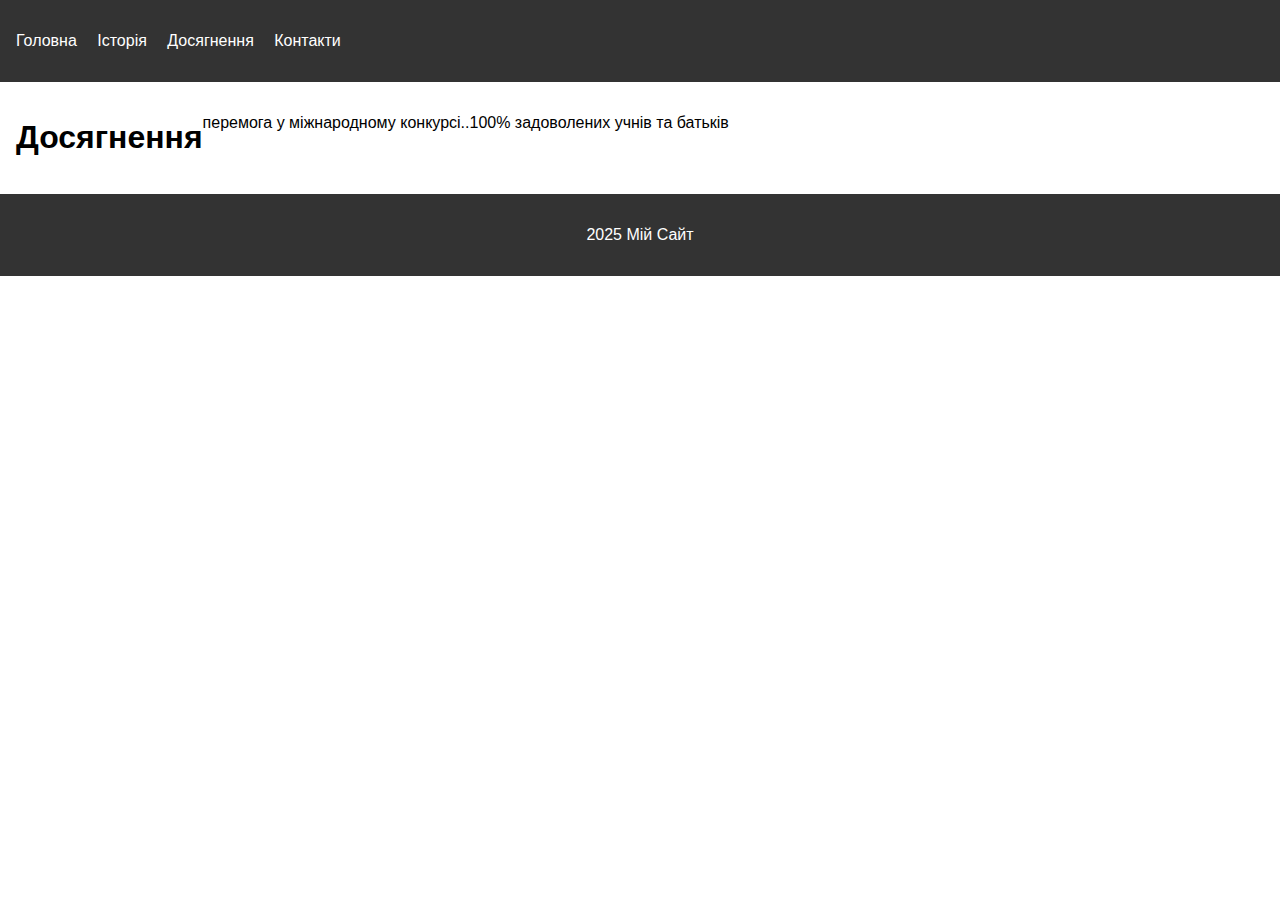
==== achievements.html @ 7fdc67a6 "achievements.html" ====
<!DOCTYPE html>
<html lang="uk">
<head>
  <meta charset="UTF-8">
  <meta name="viewport" content="width=device-width, initial-scale=1.0">
  <title>Доягнення</title>
  <link rel="stylesheet" href="style.css">
</head>
<body>
  <header>
    <nav>
      <ul>
        <li><a href="index.html">Головна</a></li> 
        <li><a href="history.html">Історія</a></li> 
        <li><a href="achievements.html">Досягнення</a></li> 
        <li><a href="contacts.html">Контакти</a></li> 
      </ul>
    </nav>
  </header>
  <main>
    <h1>Досягнення</h1>
    <p>перемога у міжнародному конкурсі..</p>
    <p>100% задоволених учнів та батьків</p>
  </main>
  <footer>
    <p>2025 Мій Сайт</p>
  </footer>
</body>
</html>
---- style.css ----
body {
  font-family: Arial, sans-serif;
  margin: 0;
  padding: 0;
}

header {
  background-color: #333;
  color: yellow;
  padding: 1rem;
}

header h1 {
  margin: 0;
}

nav ul {
  list-style: none;
  padding-left: 0;
}

nav li {
  display: inline-block;
  margin-right: 1rem;
}

nav a {
  color: #fff;
  text-decoration: none;
}

main {
  display: flex; /* Використання Flexbox для розташування */
  margin: 1rem;
}

section {
  flex: 3; /* Основна частина */
  margin-right: 1rem;
}

aside {
  flex: 1; /* Бічна панель */
  background-color: #f9f9f9;
  padding: 1rem;
  border: 1px solid #ccc;
}

footer {
  background-color: #333;
  color: #fff;
  text-align: center;
  padding: 1rem;
  margin-top: 1rem;
}
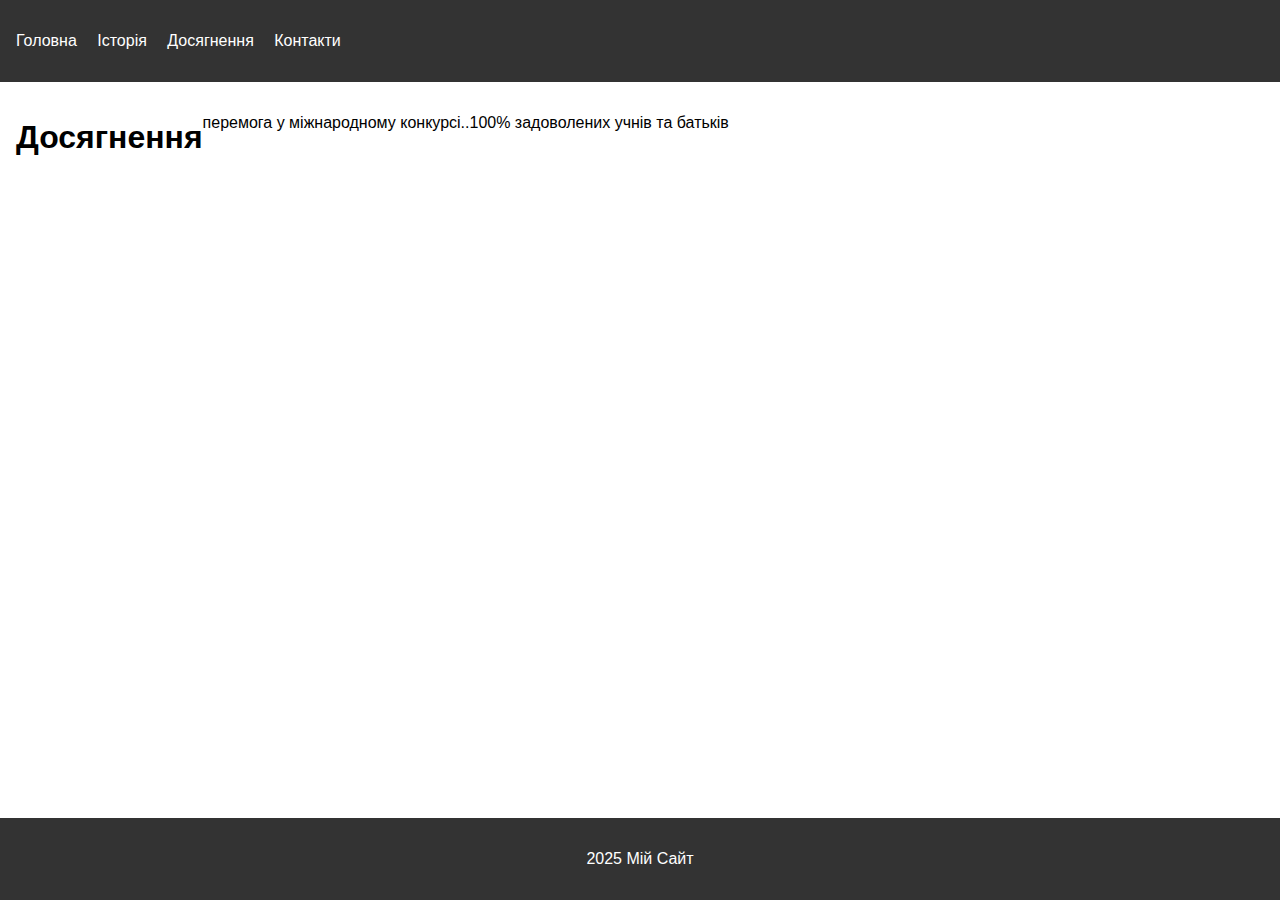
==== commit bfa5e1f2: "Wraps the page content" ====
--- a/achievements.html
+++ b/achievements.html
@@ -1,29 +1,34 @@
 <!DOCTYPE html>
 <html lang="uk">
+
 <head>
   <meta charset="UTF-8">
   <meta name="viewport" content="width=device-width, initial-scale=1.0">
   <title>Доягнення</title>
   <link rel="stylesheet" href="style.css">
 </head>
+
 <body>
-  <header>
-    <nav>
-      <ul>
-        <li><a href="index.html">Головна</a></li> 
-        <li><a href="history.html">Історія</a></li> 
-        <li><a href="achievements.html">Досягнення</a></li> 
-        <li><a href="contacts.html">Контакти</a></li> 
-      </ul>
-    </nav>
-  </header>
-  <main>
-    <h1>Досягнення</h1>
-    <p>перемога у міжнародному конкурсі..</p>
-    <p>100% задоволених учнів та батьків</p>
-  </main>
-  <footer>
-    <p>2025 Мій Сайт</p>
-  </footer>
+  <div class="wrapper">
+    <header>
+      <nav>
+        <ul>
+          <li><a href="index.html">Головна</a></li>
+          <li><a href="history.html">Історія</a></li>
+          <li><a href="achievements.html">Досягнення</a></li>
+          <li><a href="contacts.html">Контакти</a></li>
+        </ul>
+      </nav>
+    </header>
+    <main>
+      <h1>Досягнення</h1>
+      <p>перемога у міжнародному конкурсі..</p>
+      <p>100% задоволених учнів та батьків</p>
+    </main>
+    <footer>
+      <p>2025 Мій Сайт</p>
+    </footer>
+  </div>
 </body>
-</html>
+
+</html>--- a/style.css
+++ b/style.css
@@ -32,6 +32,13 @@
 main {
   display: flex; /* Використання Flexbox для розташування */
   margin: 1rem;
+  flex: 1;
+}
+
+.wrapper {
+  display: flex;
+  flex-direction: column;
+  min-height: 100vh; /* Висота 100% вікна браузера */
 }
 
 section {
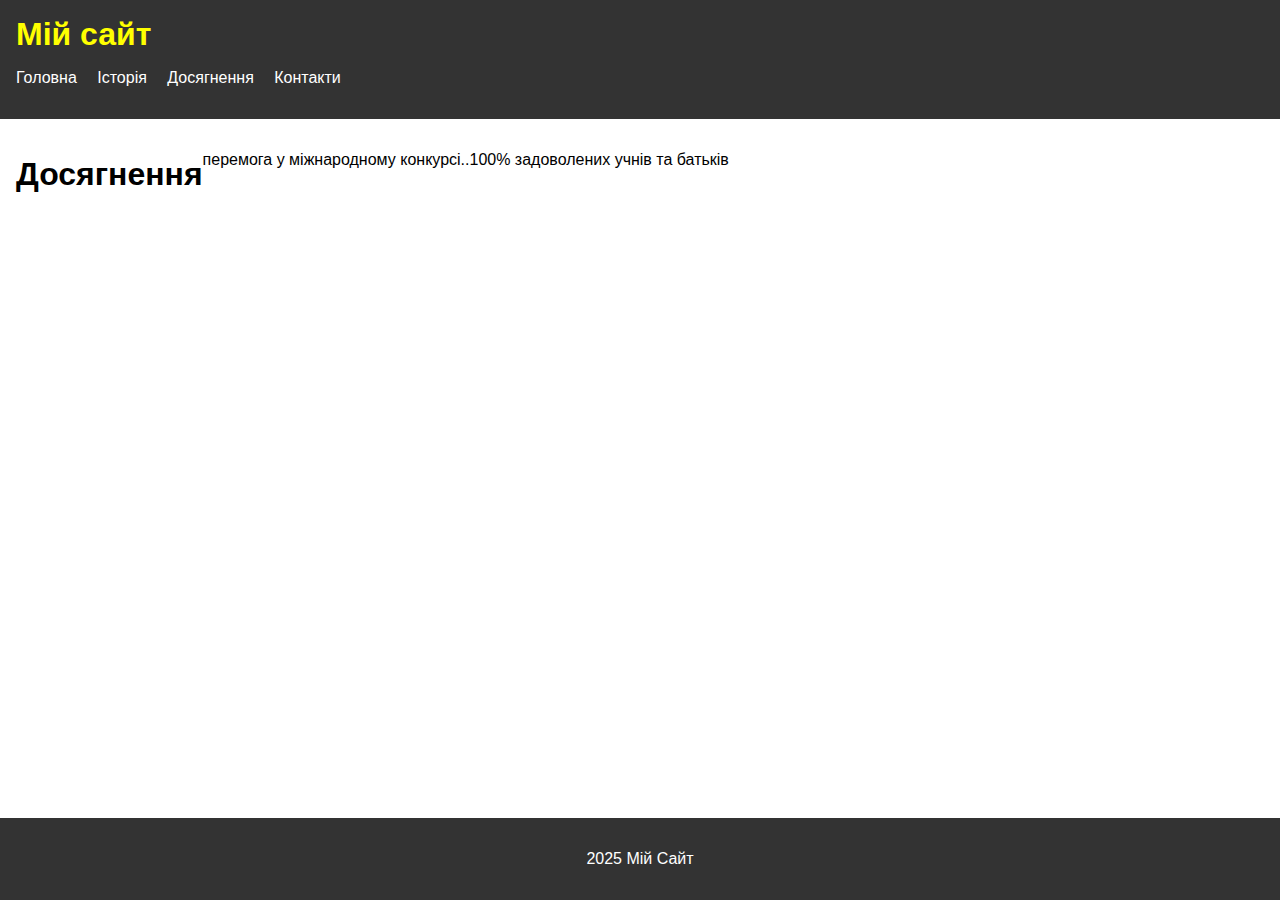
==== commit e649d042: "achievements.html" ====
--- a/achievements.html
+++ b/achievements.html
@@ -11,6 +11,7 @@
 <body>
   <div class="wrapper">
     <header>
+      <h1>Мій сайт</h1>
       <nav>
         <ul>
           <li><a href="index.html">Головна</a></li>
@@ -31,4 +32,4 @@
   </div>
 </body>
 
-</html>+</html>
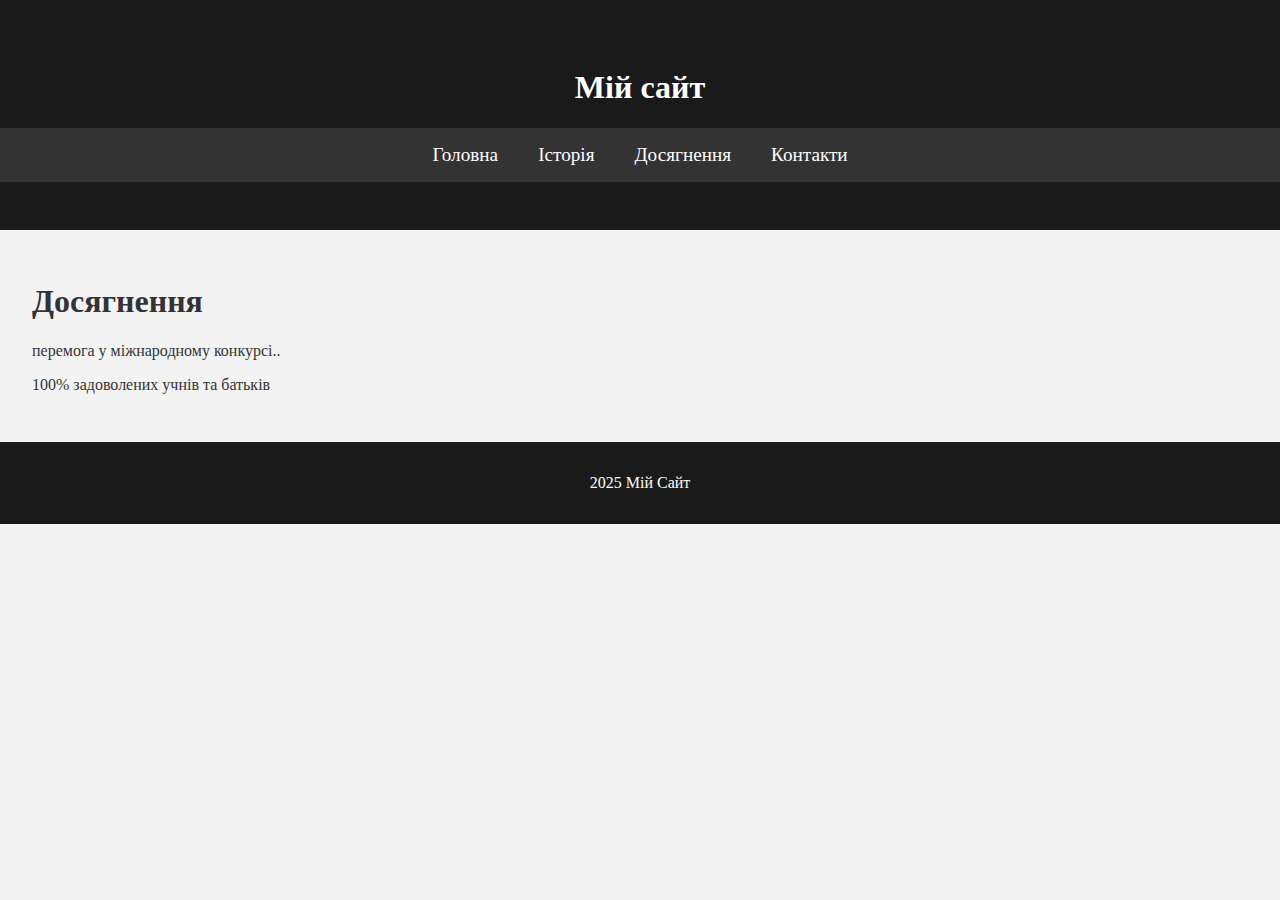
==== commit 3d2e138f: "Adds package.json" ====
--- a/achievements.html
+++ b/achievements.html
@@ -4,7 +4,7 @@
 <head>
   <meta charset="UTF-8">
   <meta name="viewport" content="width=device-width, initial-scale=1.0">
-  <title>Доягнення</title>
+  <title>Доcягнення</title>
   <link rel="stylesheet" href="style.css">
 </head>
 
@@ -32,4 +32,4 @@
   </div>
 </body>
 
-</html>
+</html>--- a/style.css
+++ b/style.css
@@ -1,62 +1,128 @@
 body {
-  font-family: Arial, sans-serif;
-  margin: 0;
-  padding: 0;
+    font-family: 'Arial', sans-serif;
+    background-color: #f3f3f3;
+    margin: 0;
+    padding: 0;
+    color: #333;
+    font-family: ui-monospace;
 }
 
+/* Стиль для заголовка */
 header {
-  background-color: #333;
-  color: yellow;
-  padding: 1rem;
+    background-color: #1a1a1a;
+    color: white;
+    padding: 3rem 0;
+    text-align: center;
 }
 
-header h1 {
-  margin: 0;
+header .logo h1 {
+    font-size: 3rem;
+    margin: 0;
+}
+
+header .logo p {
+    font-size: 1.2rem;
+    margin-top: 0.5rem;
+}
+
+/* Стиль для навігації */
+nav {
+    background-color: #333;
+    padding: 1rem 0;
 }
 
 nav ul {
-  list-style: none;
-  padding-left: 0;
+    display: flex;
+    justify-content: center;
+    list-style: none;
+    padding: 0;
+    margin: 0;
 }
 
-nav li {
-  display: inline-block;
-  margin-right: 1rem;
+nav ul li {
+    margin: 0 20px;
 }
 
-nav a {
-  color: #fff;
-  text-decoration: none;
+nav ul li a {
+    color: white;
+    font-size: 1.2rem;
+    text-decoration: none;
+    transition: color 0.3s;
 }
 
-main {
-  display: flex; /* Використання Flexbox для розташування */
-  margin: 1rem;
-  flex: 1;
+nav ul li a:hover {
+    color: #e74c3c;
 }
 
-.wrapper {
-  display: flex;
-  flex-direction: column;
-  min-height: 100vh; /* Висота 100% вікна браузера */
+/* Основний контент */
+main {
+    padding: 2rem;
 }
 
-section {
-  flex: 3; /* Основна частина */
-  margin-right: 1rem;
+.intro h2 {
+    font-size: 2rem;
+    color: #2c3e50;
 }
 
-aside {
-  flex: 1; /* Бічна панель */
-  background-color: #f9f9f9;
-  padding: 1rem;
-  border: 1px solid #ccc;
+.intro p {
+    font-size: 1.1rem;
+    line-height: 1.6;
+    max-width: 800px;
+    margin: 0 auto;
 }
 
+.image-gallery {
+    margin-top: 3rem;
+}
+
+.image-gallery h3 {
+    font-size: 1.8rem;
+    text-align: center;
+}
+
+.gallery {
+    display: grid;
+    grid-template-columns: repeat(2, 1fr);
+    gap: 1rem;
+    margin-top: 2rem;
+}
+
+.gallery-item {
+    background-color: #ccc;
+    height: 200px;
+    display: flex;
+    justify-content: center;
+    align-items: center;
+    font-size: 1.5rem;
+    color: #fff;
+    border-radius: 8px;
+}
+
+.gallery-item:hover {
+    background-color: #e74c3c;
+    cursor: pointer;
+}
+
+/* Футер */
 footer {
-  background-color: #333;
-  color: #fff;
-  text-align: center;
-  padding: 1rem;
-  margin-top: 1rem;
+    background-color: #1a1a1a;
+    color: white;
+    text-align: center;
+    padding: 1rem;
 }
+
+/* Адаптивність для мобільних */
+@media (max-width: 768px) {
+    nav ul {
+        flex-direction: column;
+        text-align: center;
+    }
+
+    .gallery {
+        grid-template-columns: 1fr;
+    }
+
+    .intro h2 {
+        font-size: 1.8rem;
+    }
+}
